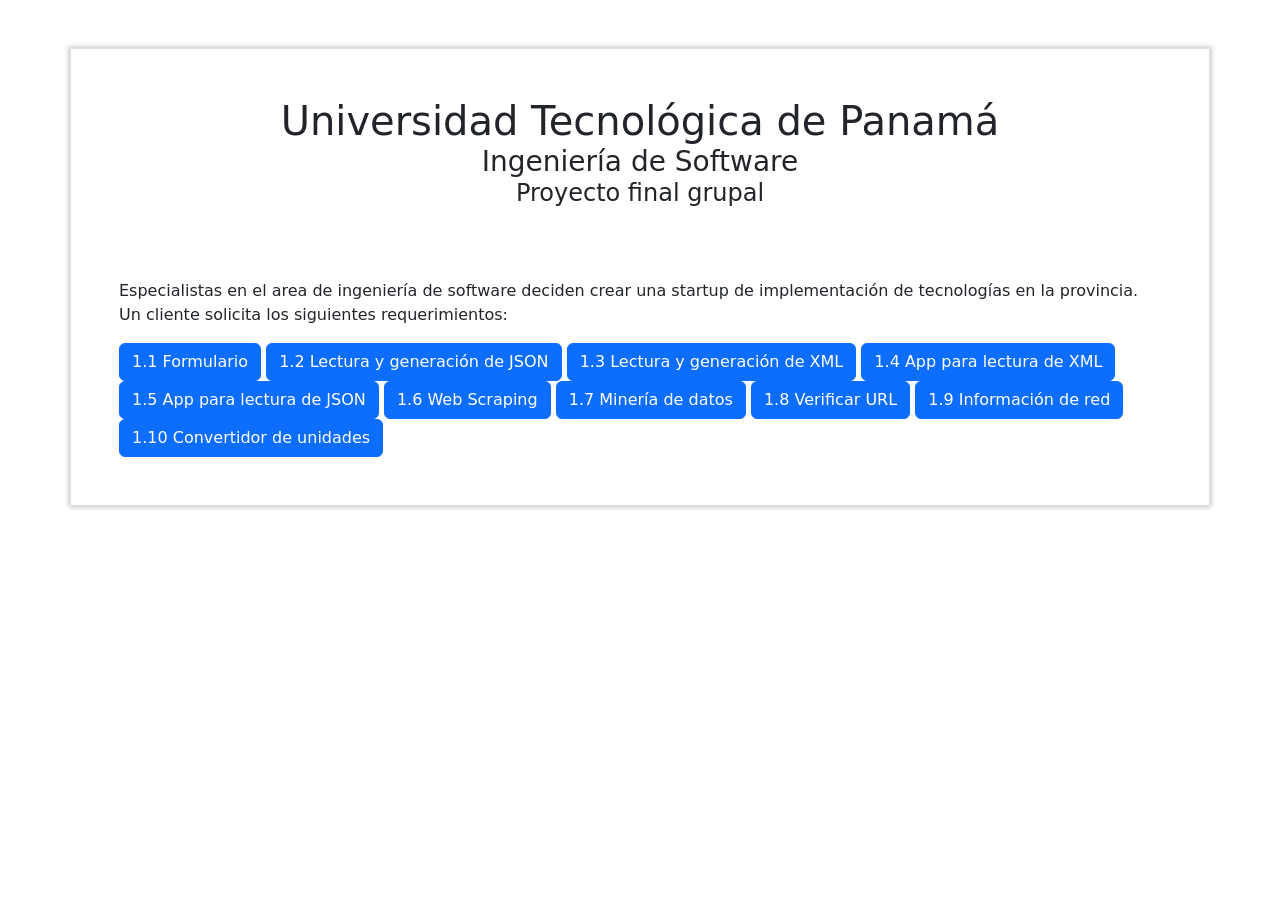
==== index.html @ b5efd477 "Merge 6b9aed84c026721133b5ad088f9f77ccbcefde70 into 31063b7f38b0eac0d9da1544f7b1a6192c757259" ====
<!doctype html>
<html lang="en">
  <head>

    <meta charset="utf-8">
    <meta name="viewport" content="width=device-width, initial-scale=1">
	<title>Ing. de Software | Proyecto Final</title>
	<link rel="stylesheet" href="css/page.css">
    <link href="https://cdn.jsdelivr.net/npm/bootstrap@5.0.0-beta3/dist/css/bootstrap.min.css" rel="stylesheet" integrity="sha384-eOJMYsd53ii+scO/bJGFsiCZc+5NDVN2yr8+0RDqr0Ql0h+rP48ckxlpbzKgwra6" crossorigin="anonymous">

    <title>Hello, world!</title>
  </head>
  <body>

    <section class = "container border mt-5 p-5" style="box-shadow: 0 0 5px 1px #BFBFBF;" id="intro-container">

            <div class="section-columns">
                    <h1 class = "m-0 text-center">Universidad Tecnológica de Panamá</h1>
                    <h3 class="m-0 text-center">Ingeniería de Software</h3>
                    <h4 class="mb-4 pb-5 text-center">Proyecto final grupal</h4>
                    <p>Especialistas en el area de ingeniería de software deciden crear una startup de implementación 
                        de tecnologías en la provincia. Un cliente solicita los siguientes requerimientos:

                    </p>
                    <div class="btn-section"> 
                        <!-- Aquí se encuentran los botones que ejecutarán el modal de cada grupo-->
                        <!-- Para que les funcione solo deben modificar en su respectivo boton el atributo ** data-bs-target ** y poner el ID de su MODAL-->
                        <a class="btn btn-primary" data-bs-toggle="modal" data-bs-target="#ruben_anthony">1.1 Formulario</a>
                        <a class="btn btn-primary" data-bs-toggle="modal" data-bs-target="#omar_mc">1.2 Lectura y generación de JSON</a>
                        <a class="btn btn-primary" data-bs-toggle="modal" data-bs-target="#">1.3 Lectura y generación de XML</a>
                        <a class="btn btn-primary" data-bs-toggle="modal" data-bs-target="#">1.4 App para lectura de XML</a>
                        <a class="btn btn-primary" data-bs-toggle="modal" data-bs-target="#">1.5 App para lectura de JSON</a>
                        <a class="btn btn-primary" data-bs-toggle="modal" data-bs-target="#">1.6 Web Scraping</a>
                        <a class="btn btn-primary" data-bs-toggle="modal" data-bs-target="#">1.7 Minería de datos</a>
                        <a class="btn btn-primary" data-bs-toggle="modal" data-bs-target="#">1.8 Verificar URL</a>
                        <a class="btn btn-primary" data-bs-toggle="modal" data-bs-target="#alejandro_y_angelica">1.9 Información de red</a>
                        <a class="btn btn-primary" data-bs-toggle="modal" data-bs-target="#">1.10 Convertidor de unidades</a>
                    </div>
            </div>

    </section>



<!-- ------------- PLANTILLA DE MODAL (VENTANA EMERGENTE) ------------- -->
<!-- Deben Copiar el bloque de codigo de esta plantilla -->

<!-- En el ID preferiblemente sea en este formato:  ESTUDIANTE1_ESTUDIANTE2. PARA EVITAR PROBLEMAS EN EL CODIGO -->
<div class="modal fade" id="ID_QUE_VA_EN_EL_BOTON" data-bs-backdrop="static" data-bs-keyboard="false" tabindex="-1" aria-labelledby="staticBackdropLabel" aria-hidden="true"> <!-- Modificar el id para colocar en el boton-->
  <div class="modal-dialog  modal-dialog-scrollable modal-xl">
    <div class="modal-content">
      <div class="modal-header">
          <div class="content">
            <h3 class="modal-title d-block" id="staticBackdropLabel">TEMA DEL GRUPO</h3> <!-- Modificar -->
            <h4>Integrantes del grupo</h4> <!-- Modificar -->
          </div>
        <button type="button" class="btn-close" data-bs-dismiss="modal" aria-label="Close"></button>
      </div>
      <div class="modal-body">
        <div class="grid-container">
            <div class="grid-item">
                <img src="./img/omar_mc.png" alt="Omar y Mc"> <!-- Modificar el src para poner la captura de pantalla de cada grupo-->
            </div>

            <div class="grid-item">
                <h3>Descripción del módulo</h3>
                
                <p>La descripción de su modulo...</p> <!-- Modificar -->
                
                <a href = "#url_de_su_modulo" class="btn btn-danger">Ir al módulo</a> <!-- Modificar el href-->
            </div>
        </div>
      </div>
      <div class="modal-footer">
        <button type="button" class="btn btn-secondary" data-bs-dismiss="modal">Close</button>
      </div>
    </div>
  </div>
</div>

<!-- ------------- 1.1 FORMULARIO  ------------- -->

<div class="modal fade" id="ruben_anthony" data-bs-backdrop="static" data-bs-keyboard="false" tabindex="-1" aria-labelledby="staticBackdropLabel" aria-hidden="true"> <!-- Modificar el id para colocar en el boton-->
  <div class="modal-dialog  modal-dialog-scrollable modal-xl">
    <div class="modal-content">
      <div class="modal-header">
          <div class="content">
            <h3 class="modal-title d-block" id="staticBackdropLabel">TEMA DEL GRUPO</h3> <!-- Modificar -->
            <h4>Ruben Mojica y Anthony Pinto</h4> <!-- Modificar -->
          </div>
        <button type="button" class="btn-close" data-bs-dismiss="modal" aria-label="Close"></button>
      </div>
      <div class="modal-body">
        <div class="grid-container">
            <div class="grid-item">
                <img src="./img/ruben_anthony.png" alt="Ruben y Anthony"> <!-- Modificar el src para poner la captura de pantalla de cada grupo-->
            </div>

            <div class="grid-item">
                <h3>Descripción del módulo</h3>
                
                <p>La función del formulario es recabar los datos necesarios para llevar a cabo la actividad correspondiente que se solicita que puede ser: originar una acción, registrar una acción o informar los resultados de una acción.</p> <!-- Modificar -->
                
                <a href = "./formulario.html" class="btn btn-danger">Ir al módulo</a> <!-- Modificar el href-->
            </div>
        </div>
      </div>
      <div class="modal-footer">
        <button type="button" class="btn btn-secondary" data-bs-dismiss="modal">Close</button>
      </div>
    </div>
  </div>
</div>
<!-- ------------- RUBEN Y ANTHONY (VENTANA EMERGENTE)  ------------- -->




<!-- ------------- Modal Grupo de Omar y Mc ------------- -->
<div class="modal fade" id="omar_mc" data-bs-backdrop="static" data-bs-keyboard="false" tabindex="-1" aria-labelledby="staticBackdropLabel" aria-hidden="true">
  <div class="modal-dialog  modal-dialog-scrollable modal-xl">
    <div class="modal-content">
      <div class="modal-header">
          <div class="content">
            <h3 class="modal-title d-block" id="staticBackdropLabel">1.2 Lectura y generación -> JSON</h3>
            <h4>Omar Concepción y Mc Navarro</h4> <!--  -->
          </div>
        <button type="button" class="btn-close" data-bs-dismiss="modal" aria-label="Close"></button>
      </div>
      <div class="modal-body">
        <div class="grid-container">
            <div class="grid-item">
                <img src="./img/omar_mc.png" alt="Omar y Mc">
            </div>

            <div class="grid-item">
                <h3>Descripción del módulo</h3>
                
                <p>El propósito de este módulo realiza una conexión a una base de datos centralizada, en la cual se almacenan los datos de los clientes. Estos datos se obtienen y se estructuran en formato Json para su posterior consumo en una aplicación móvil.</p>
                
                <a href = "./grupo_omar_y_mc/api/v1/getUsers/index.php" class="btn btn-danger">Ir al módulo</a>
            </div>
        </div>
      </div>
      <div class="modal-footer">
        <button type="button" class="btn btn-secondary" data-bs-dismiss="modal">Close</button>
      </div>
    </div>
  </div>
</div>
<!-- ------------- FINAL del Modal Grupo de Omar y Mc ------------- -->





<!-- ------------- Modal Grupo de Alejandro y Angelica ------------- -->
<div class="modal fade" id="alejandro_y_angelica" data-bs-backdrop="static" data-bs-keyboard="false" tabindex="-1" aria-labelledby="staticBackdropLabel" aria-hidden="true">
  <div class="modal-dialog  modal-dialog-scrollable modal-xl">
    <div class="modal-content">
      <div class="modal-header">
          <div class="content">
            <h3 class="modal-title d-block" id="staticBackdropLabel">1.9 Información de red del equipo en uso</h3>
            <h4>Alejandro Pinilla y Angelica de Leon</h4> <!--  -->
          </div>
        <button type="button" class="btn-close" data-bs-dismiss="modal" aria-label="Close"></button>
      </div>

  
     
            <table class="table">
              <thead>
                <tr>
                  <th scope="col">#</th>
                  <th scope="col">Tipo de Información</th>
                  <th scope="col">Información</th>
                </tr>
              </thead>
              <tbody>
                <tr>
                  <th scope="row">1</th>
                  <td>Ip Addres - Publica</td>
                  <td><p id="gfg"> </p></td>
                </tr>
                <tr>
                  <th scope="row">2</th>
                  <td>Direccion MAC</td>
                  <td>
                    <a href = "./grupo-alejandro_y_angelica/Mac.php" class="btn btn-primary" target="_blank">Ver direccion Mac</a>
                  </td>
      
                </tr>
                
              </tbody>
            </table>
        </div>
      </div>
      <div class="modal-footer">
        <button type="button" class="btn btn-secondary" data-bs-dismiss="modal">Close</button>
      </div>
    </div>
  </div>
</div>

<!-- ------------- FINAL del Modal Grupo de Alejandro y Angelica ------------- -->









    <script src="https://cdn.jsdelivr.net/npm/bootstrap@5.0.0-beta3/dist/js/bootstrap.bundle.min.js" integrity="sha384-JEW9xMcG8R+pH31jmWH6WWP0WintQrMb4s7ZOdauHnUtxwoG2vI5DkLtS3qm9Ekf" crossorigin="anonymous"></script>
    <script src="https://ajax.googleapis.com/ajax/libs/jquery/3.2.1/jquery.min.js"></script>
  
    <script>
        /* Add "https://api.ipify.org?format=json" statement
           this will communicate with the ipify servers in
           order to retrieve the IP address $.getJSON will
           load JSON-encoded data from the server using a
           GET HTTP request */
  
        $.getJSON("https://api.ipify.org?format=json",
                                          function(data) {
  
            // Setting text of element P with id gfg
            $("#gfg").html(data.ip);
        })
    </script>
  </body>
</html>
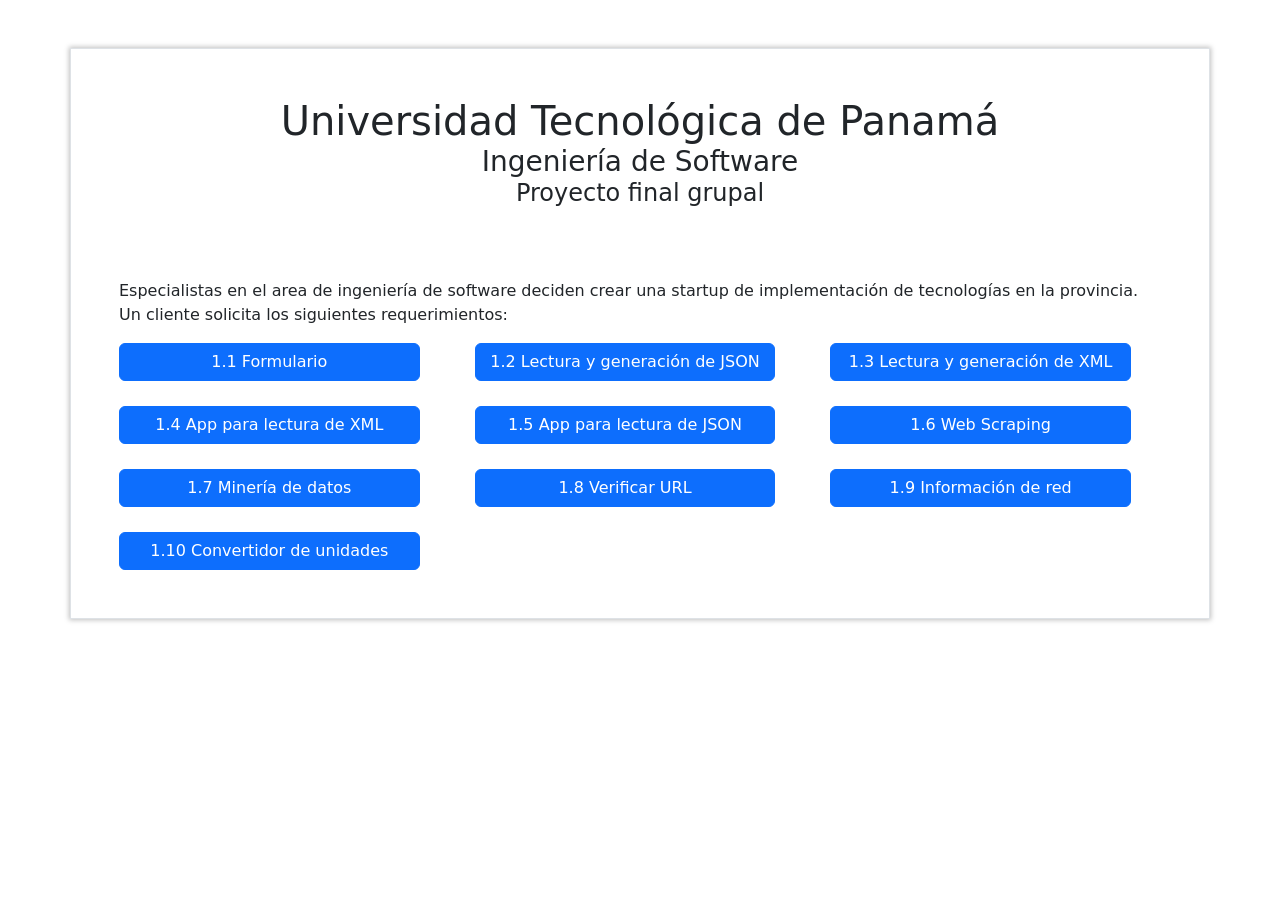
==== commit d91f52bd: "Merge eef98adcfd6b091c602172486abef3f7a0950dcd into d20dbf41d468b3da24ea35f29ffa0b5ea73c766e" ====
--- a/index.html
+++ b/index.html
@@ -33,8 +33,8 @@
                         <a class="btn btn-primary" data-bs-toggle="modal" data-bs-target="#">1.6 Web Scraping</a>
                         <a class="btn btn-primary" data-bs-toggle="modal" data-bs-target="#">1.7 Minería de datos</a>
                         <a class="btn btn-primary" data-bs-toggle="modal" data-bs-target="#">1.8 Verificar URL</a>
-                        <a class="btn btn-primary" data-bs-toggle="modal" data-bs-target="#alejandro_y_angelica">1.9 Información de red</a>
-                        <a class="btn btn-primary" data-bs-toggle="modal" data-bs-target="#">1.10 Convertidor de unidades</a>
+                        <a class="btn btn-primary" data-bs-toggle="modal" data-bs-target="#">1.9 Información de red</a>
+                        <a class="btn btn-primary" data-bs-toggle="modal" data-bs-target="#erasmo_angel">1.10 Convertidor de unidades</a>
                     </div>
             </div>
 
@@ -153,56 +153,48 @@
 
 
 
-
-<!-- ------------- Modal Grupo de Alejandro y Angelica ------------- -->
-<div class="modal fade" id="alejandro_y_angelica" data-bs-backdrop="static" data-bs-keyboard="false" tabindex="-1" aria-labelledby="staticBackdropLabel" aria-hidden="true">
-  <div class="modal-dialog  modal-dialog-scrollable modal-xl">
-    <div class="modal-content">
-      <div class="modal-header">
-          <div class="content">
-            <h3 class="modal-title d-block" id="staticBackdropLabel">1.9 Información de red del equipo en uso</h3>
-            <h4>Alejandro Pinilla y Angelica de Leon</h4> <!--  -->
-          </div>
-        <button type="button" class="btn-close" data-bs-dismiss="modal" aria-label="Close"></button>
-      </div>
-
-  
-     
-            <table class="table">
-              <thead>
-                <tr>
-                  <th scope="col">#</th>
-                  <th scope="col">Tipo de Información</th>
-                  <th scope="col">Información</th>
-                </tr>
-              </thead>
-              <tbody>
-                <tr>
-                  <th scope="row">1</th>
-                  <td>Ip Addres - Publica</td>
-                  <td><p id="gfg"> </p></td>
-                </tr>
-                <tr>
-                  <th scope="row">2</th>
-                  <td>Direccion MAC</td>
-                  <td>
-                    <a href = "./grupo-alejandro_y_angelica/Mac.php" class="btn btn-primary" target="_blank">Ver direccion Mac</a>
-                  </td>
-      
-                </tr>
-                
-              </tbody>
-            </table>
-        </div>
-      </div>
-      <div class="modal-footer">
-        <button type="button" class="btn btn-secondary" data-bs-dismiss="modal">Close</button>
-      </div>
-    </div>
-  </div>
-</div>
-
-<!-- ------------- FINAL del Modal Grupo de Alejandro y Angelica ------------- -->
+<!-- ------------- Modal Grupo de Erasmo y Ángel ------------- -->
+
+<div class="modal fade" id="erasmo_angel" data-bs-backdrop="static" data-bs-keyboard="false" tabindex="-1" aria-labelledby="staticBackdropLabel" aria-hidden="true"> <!-- Modificar el id para colocar en el boton-->
+  <div class="modal-dialog  modal-dialog-scrollable modal-xl">
+    <div class="modal-content">
+      <div class="modal-header">
+          <div class="content">
+            <h3 class="modal-title d-block" id="staticBackdropLabel">1.10 Convertidor</h3> <!-- Modificar -->
+            <h4>Erasmo Navarro y Ángel Rodríguez</h4> <!-- Modificar -->
+          </div>
+        <button type="button" class="btn-close" data-bs-dismiss="modal" aria-label="Close"></button>
+      </div>
+      <div class="modal-body">
+        <div class="grid-container">
+            <div class="grid-item">
+                <img src="./img/erasmo_angel.jpg" alt="Erasmo y Ángel"> <!-- Modificar el src para poner la captura de pantalla de cada grupo-->
+            </div>
+
+            <div class="grid-item">
+                <h3>Descripción del módulo</h3>
+                
+                <p>Este módulo trata de ofrecerle al cliente/usuario la posibilidad de convertir una cantidad de acuerdo a las diferentes opciones para unidades de medidas: peso, distancia y temperatura. Las unidades de medidas disponibles son: libras, kilogramos, metros, pies, grados Celcius y grados Fagrenheit.</p> <!-- Modificar -->
+                
+                <a href = "./grupo_erasmo_y_angel/convertidor.php" class="btn btn-danger">Ir al módulo</a> <!-- Modificar el href-->
+            </div>
+        </div>
+      </div>
+      <div class="modal-footer">
+        <button type="button" class="btn btn-secondary" data-bs-dismiss="modal">Close</button>
+      </div>
+    </div>
+  </div>
+</div>
+
+<!-- ------------- FINAL del Modal Grupo de Erasmo y Ángel ------------- -->
+
+
+
+
+
+
+
 
 
 
@@ -213,21 +205,5 @@
 
 
     <script src="https://cdn.jsdelivr.net/npm/bootstrap@5.0.0-beta3/dist/js/bootstrap.bundle.min.js" integrity="sha384-JEW9xMcG8R+pH31jmWH6WWP0WintQrMb4s7ZOdauHnUtxwoG2vI5DkLtS3qm9Ekf" crossorigin="anonymous"></script>
-    <script src="https://ajax.googleapis.com/ajax/libs/jquery/3.2.1/jquery.min.js"></script>
-  
-    <script>
-        /* Add "https://api.ipify.org?format=json" statement
-           this will communicate with the ipify servers in
-           order to retrieve the IP address $.getJSON will
-           load JSON-encoded data from the server using a
-           GET HTTP request */
-  
-        $.getJSON("https://api.ipify.org?format=json",
-                                          function(data) {
-  
-            // Setting text of element P with id gfg
-            $("#gfg").html(data.ip);
-        })
-    </script>
   </body>
 </html>
--- a/css/page.css
+++ b/css/page.css
@@ -0,0 +1,25 @@
+.btn{
+	border: solid 1px;
+	padding: 20px 50px;
+	text-decoration: none;
+	margin-right: 30px;
+}
+
+
+.btn-section {
+    display: grid;
+    grid-template-columns: repeat(3, 1fr);
+    gap: 25px;
+}
+
+.grid-container {
+    display: grid;
+    grid-template-columns: 1fr 0.80fr;
+    gap: 25px;
+}
+
+
+.grid-item img {
+    box-shadow: 0 0 10px 1px #BFBFBF;
+    width: 600px;
+}
